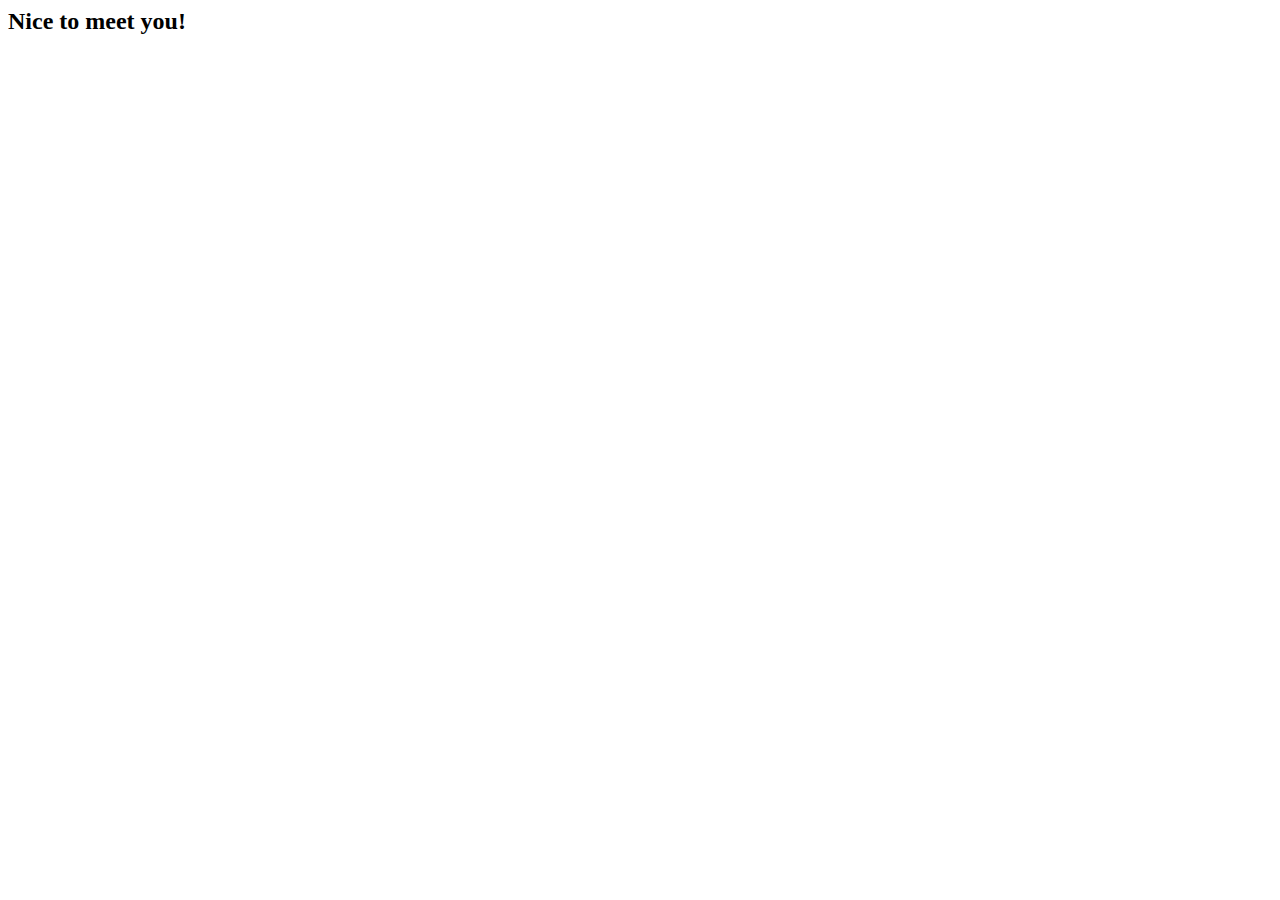
==== index.html @ 5bb83ea2 "Update and rename index.php to index.html" ====
<html>
  <head>
    <!-- Google tag (gtag.js) -->
    <script async src="https://www.googletagmanager.com/gtag/js?id=G-JZWB1SZNFM"></script>
    <script>
      window.dataLayer = window.dataLayer || [];
      function gtag(){dataLayer.push(arguments);}
      gtag('js', new Date());
    
      gtag('config', 'G-JZWB1SZNFM');
    </script>
      
    <title>Hello World!</title>
  </head>
  <body>
    <h2>Nice to meet you!</h2>
  </body>
</html>
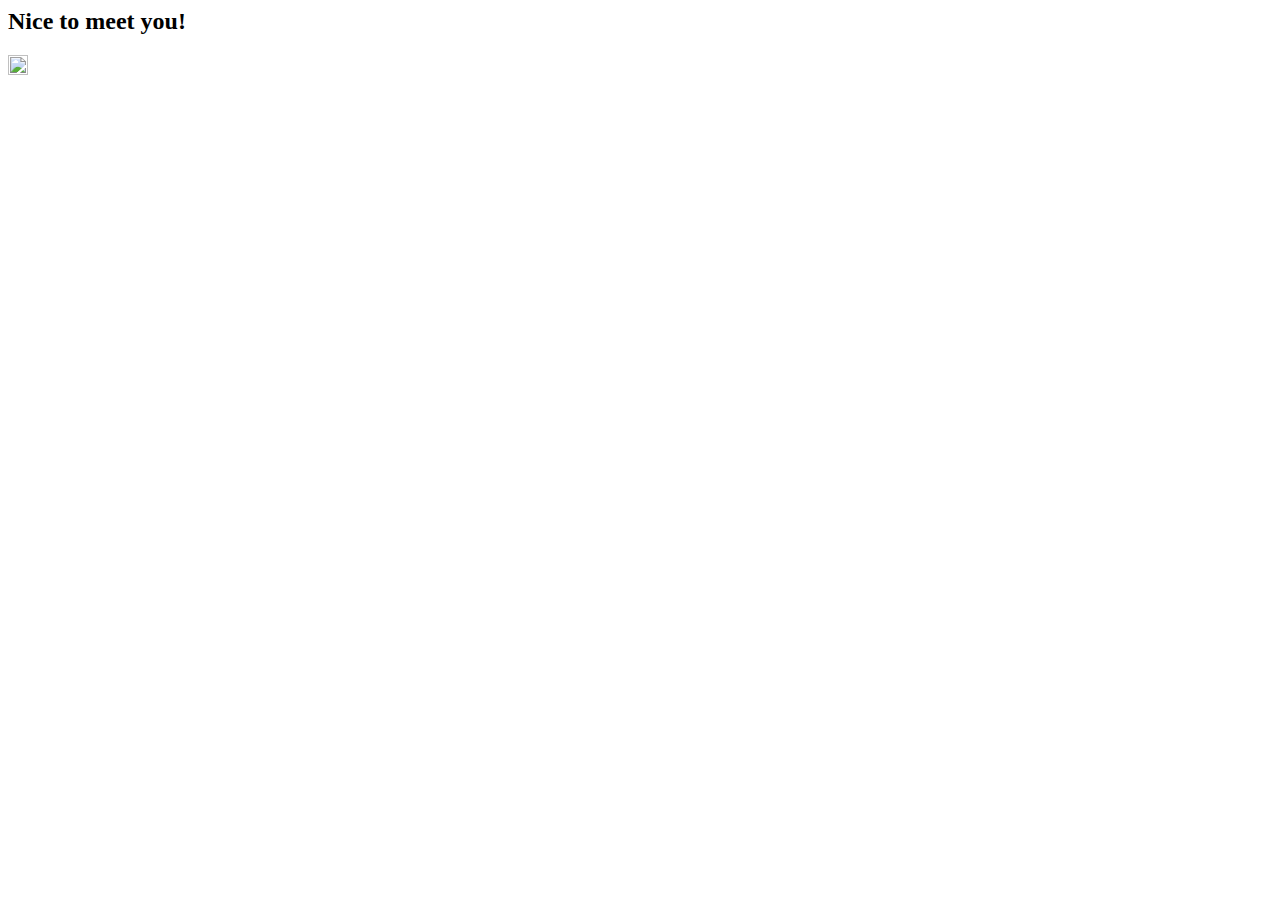
==== commit 1b3b79de: "Update index.html" ====
--- a/index.html
+++ b/index.html
@@ -1,5 +1,9 @@
-<html>
+<html lang="en">
   <head>
+    <meta charset="UTF-8">
+    <meta name="viewport" content="width=device-width, initial-scale=1.0">
+    <title>Document</title>
+
     <!-- Google tag (gtag.js) -->
     <script async src="https://www.googletagmanager.com/gtag/js?id=G-JZWB1SZNFM"></script>
     <script>
@@ -14,5 +18,8 @@
   </head>
   <body>
     <h2>Nice to meet you!</h2>
+    <p>
+      <a href="/vincent.html"><img src="/images/vincent.png" style="width:20px"></a>
+    </p>
   </body>
 </html>
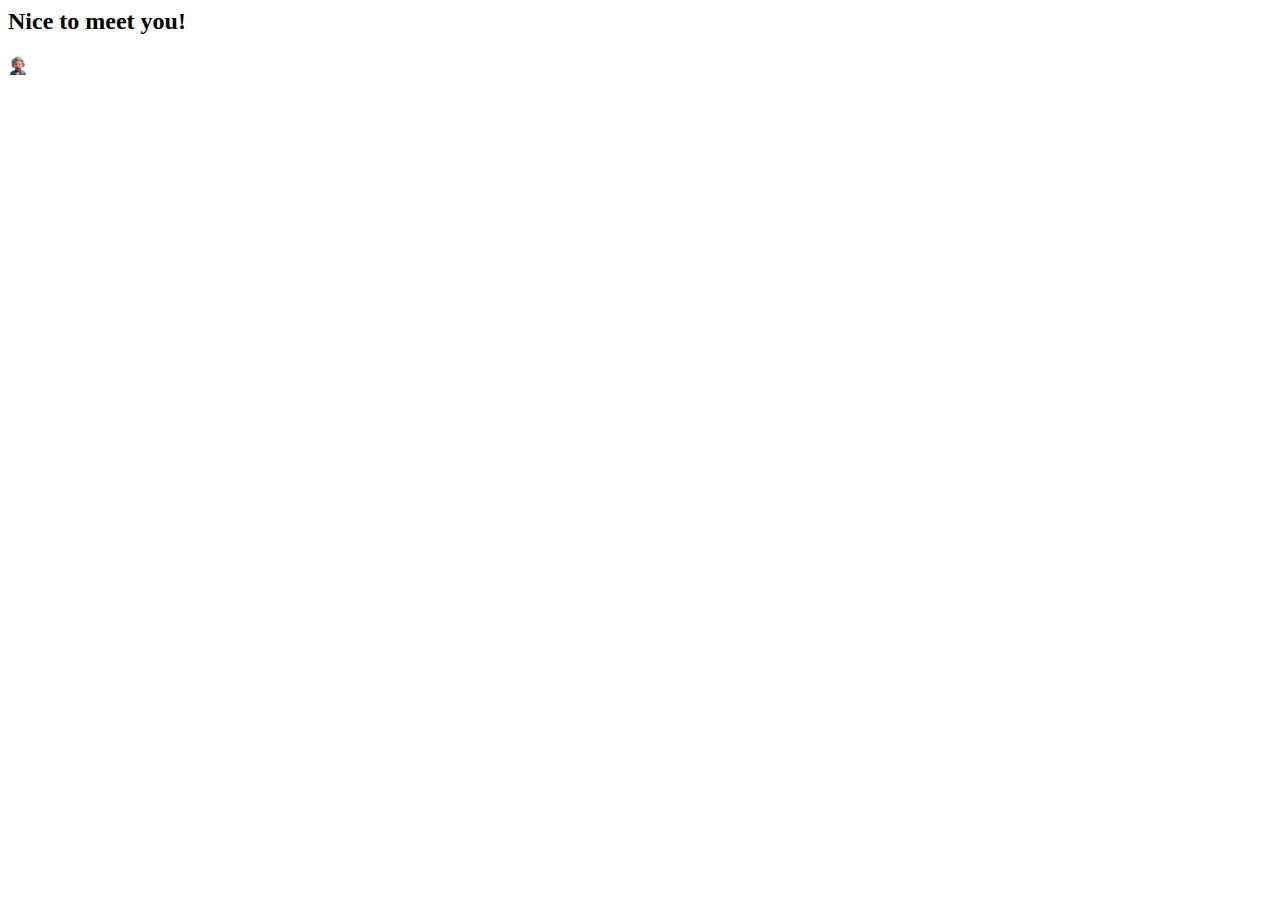
==== commit 81d1db7f: "Update index.html" ====
--- a/index.html
+++ b/index.html
@@ -19,7 +19,7 @@
   <body>
     <h2>Nice to meet you!</h2>
     <p>
-      <a href="/vincent.html"><img src="/images/vincent.png" style="width:20px"></a>
+      <a href="/2024/vincent.html"><img src="/vincent.png" style="width:20px"></a>
     </p>
   </body>
 </html>
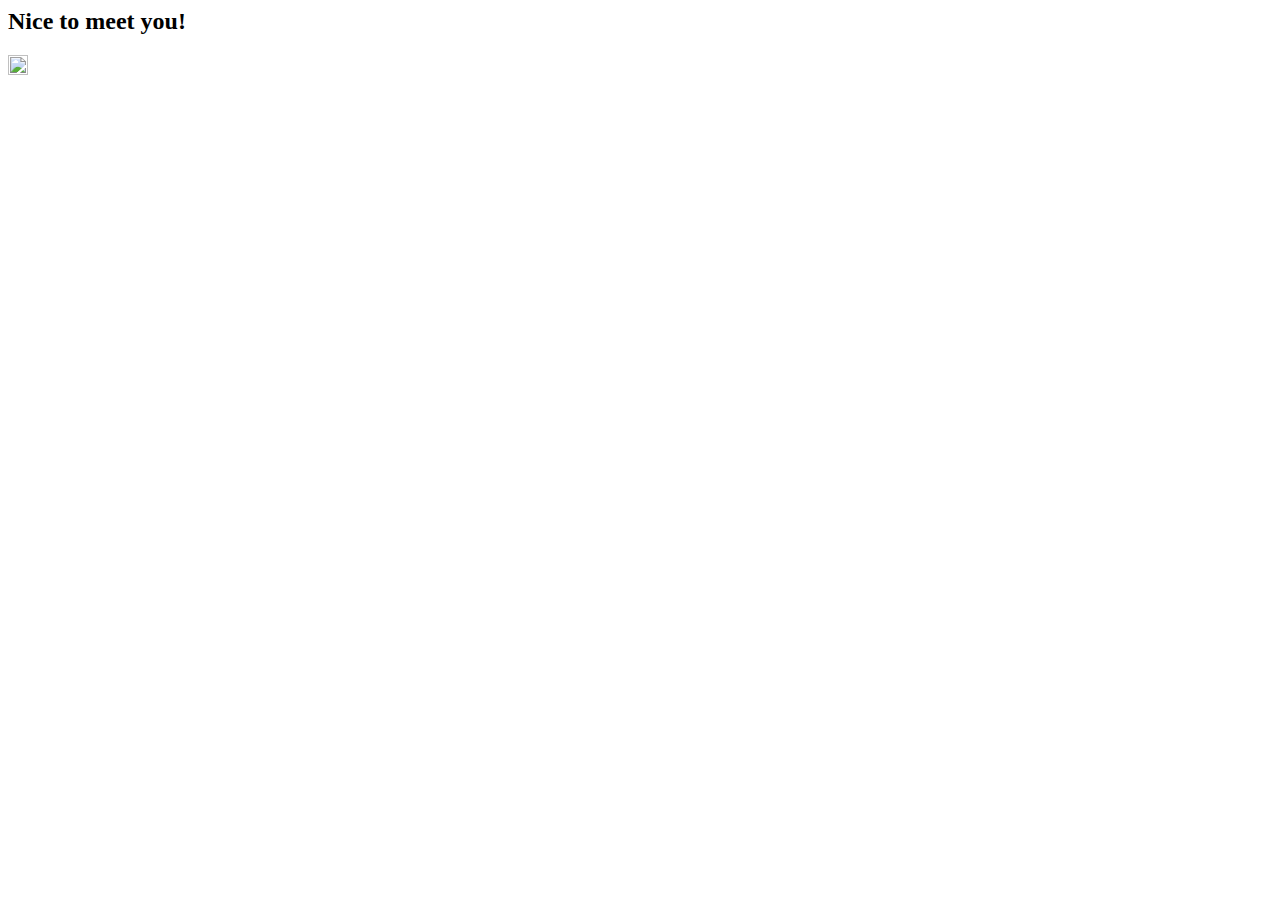
==== commit 02f71ef6: "Update index.html" ====
--- a/index.html
+++ b/index.html
@@ -19,7 +19,7 @@
   <body>
     <h2>Nice to meet you!</h2>
     <p>
-      <a href="/2024/vincent.html"><img src="/vincent.png" style="width:20px"></a>
+      <a href="/2024/vincent.html"><img src="/2024/vincent.png" style="width:20px"></a>
     </p>
   </body>
 </html>
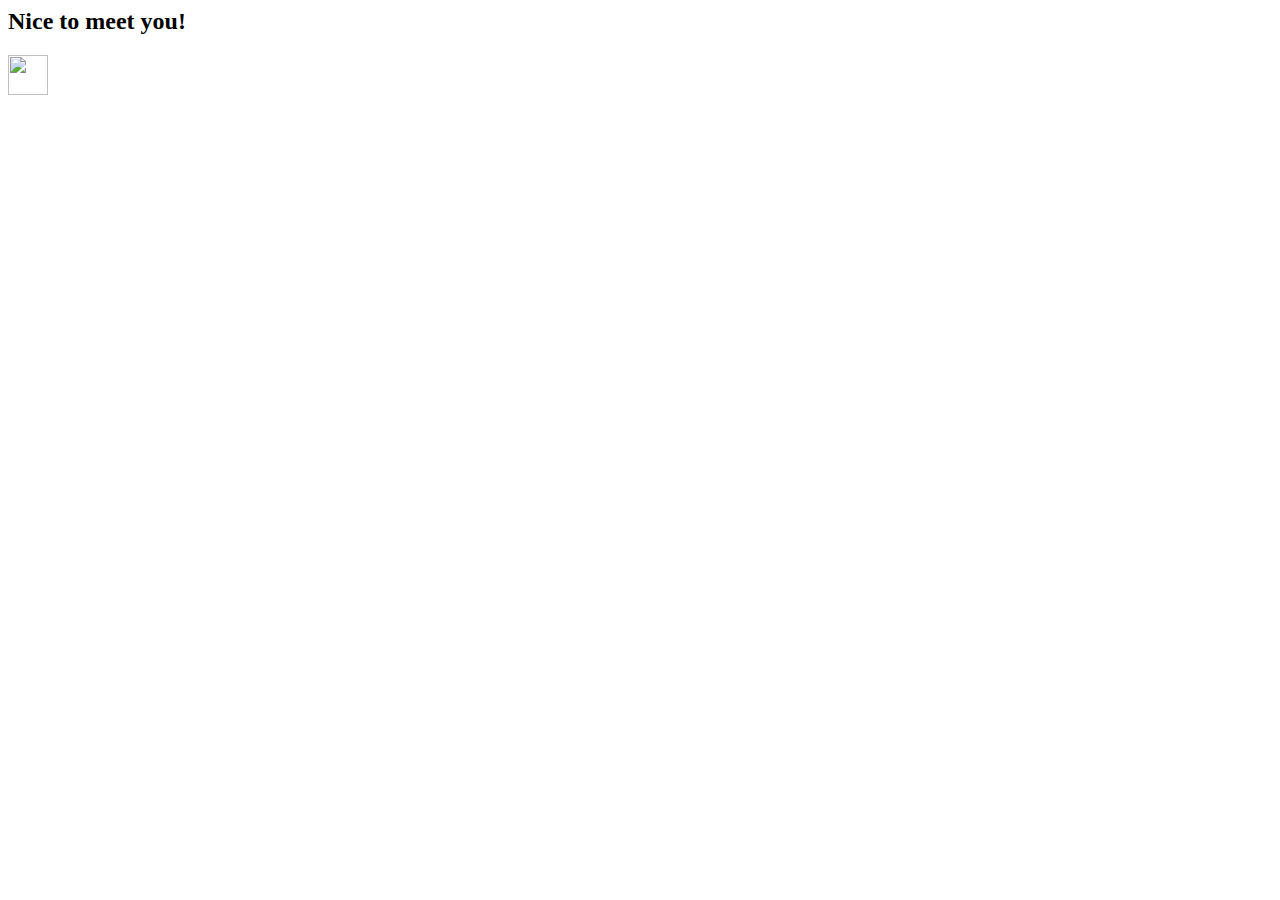
==== commit 98d270f9: "Update index.html" ====
--- a/index.html
+++ b/index.html
@@ -2,7 +2,6 @@
   <head>
     <meta charset="UTF-8">
     <meta name="viewport" content="width=device-width, initial-scale=1.0">
-    <title>Document</title>
 
     <!-- Google tag (gtag.js) -->
     <script async src="https://www.googletagmanager.com/gtag/js?id=G-JZWB1SZNFM"></script>
@@ -19,7 +18,7 @@
   <body>
     <h2>Nice to meet you!</h2>
     <p>
-      <a href="/2024/vincent.html"><img src="/2024/vincent.png" style="width:20px"></a>
+      <a href="/2024/vincent.html"><img src="/2024/vincent.png" style="width:40px"></a>
     </p>
   </body>
 </html>
